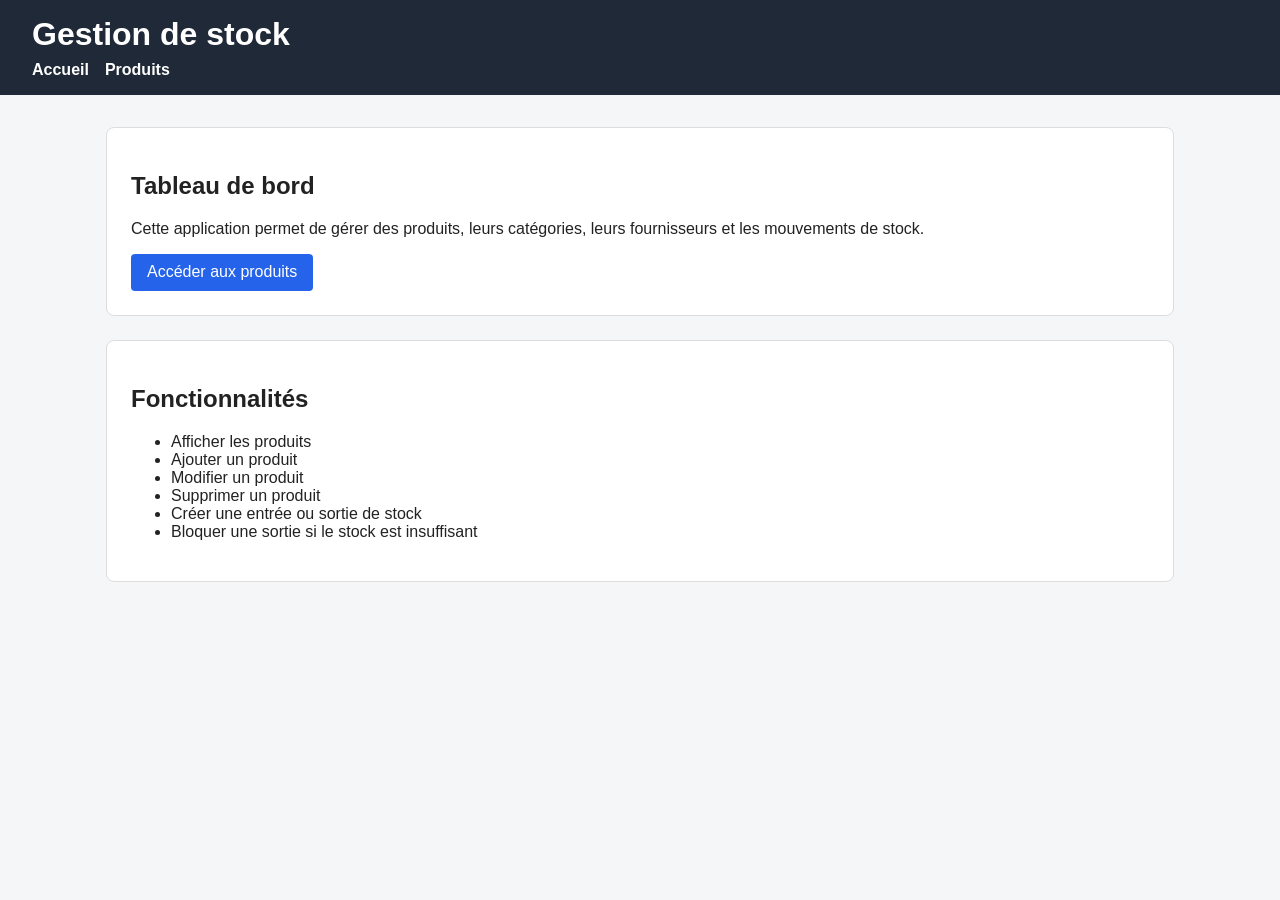
==== backend/src/main/resources/static/index.html @ 0a3ea5ca "ajout frontend" ====
<!DOCTYPE html>
<html lang="fr">
<head>
    <meta charset="UTF-8">
    <title>Gestion de stock</title>
    <link rel="stylesheet" href="css/style.css">
</head>
<body>
<header class="site-header">
    <h1>Gestion de stock</h1>
    <nav>
        <a href="index.html">Accueil</a>
        <a href="products.html">Produits</a>
    </nav>
</header>

<main class="container">
    <section class="card">
        <h2>Tableau de bord</h2>
        <p>
            Cette application permet de gérer des produits, leurs catégories,
            leurs fournisseurs et les mouvements de stock.
        </p>

        <a class="button" href="products.html">Accéder aux produits</a>
    </section>

    <section class="card">
        <h2>Fonctionnalités</h2>
        <ul>
            <li>Afficher les produits</li>
            <li>Ajouter un produit</li>
            <li>Modifier un produit</li>
            <li>Supprimer un produit</li>
            <li>Créer une entrée ou sortie de stock</li>
            <li>Bloquer une sortie si le stock est insuffisant</li>
        </ul>
    </section>
</main>
</body>
</html>
---- backend/src/main/resources/static/css/style.css ----
* {
    box-sizing: border-box;
}

body {
    margin: 0;
    font-family: Arial, sans-serif;
    background: #f4f6f8;
    color: #222;
}

.site-header {
    background: #1f2937;
    color: white;
    padding: 1rem 2rem;
}

.site-header h1 {
    margin: 0 0 0.5rem 0;
}

.site-header nav {
    display: flex;
    gap: 1rem;
}

.site-header a {
    color: white;
    text-decoration: none;
    font-weight: bold;
}

.site-header a:hover,
.site-header a:focus {
    text-decoration: underline;
}

.container {
    max-width: 1100px;
    margin: 2rem auto;
    padding: 0 1rem;
}

.card {
    background: white;
    padding: 1.5rem;
    margin-bottom: 1.5rem;
    border-radius: 8px;
    border: 1px solid #ddd;
}

.table-wrapper {
    overflow-x: auto;
}

table {
    width: 100%;
    border-collapse: collapse;
}

th,
td {
    padding: 0.75rem;
    border-bottom: 1px solid #ddd;
    text-align: left;
}

th {
    background: #f0f2f5;
}

.low-stock {
    color: #b91c1c;
    font-weight: bold;
}

.form-group {
    margin-bottom: 1rem;
}

label {
    display: block;
    margin-bottom: 0.3rem;
    font-weight: bold;
}

input,
textarea,
select {
    width: 100%;
    padding: 0.6rem;
    border: 1px solid #aaa;
    border-radius: 4px;
    font-size: 1rem;
}

textarea {
    min-height: 80px;
}

button,
.button {
    display: inline-block;
    padding: 0.6rem 1rem;
    background: #2563eb;
    color: white;
    border: none;
    border-radius: 4px;
    text-decoration: none;
    cursor: pointer;
    font-size: 1rem;
}

button:hover,
button:focus,
.button:hover,
.button:focus {
    background: #1d4ed8;
}

button.secondary {
    background: #6b7280;
}

button.danger {
    background: #dc2626;
}

button.danger:hover,
button.danger:focus {
    background: #b91c1c;
}

.actions {
    display: flex;
    gap: 0.5rem;
    flex-wrap: wrap;
}

.message {
    min-height: 1.5rem;
    font-weight: bold;
}

.message.success {
    color: #166534;
}

.message.error {
    color: #b91c1c;
}
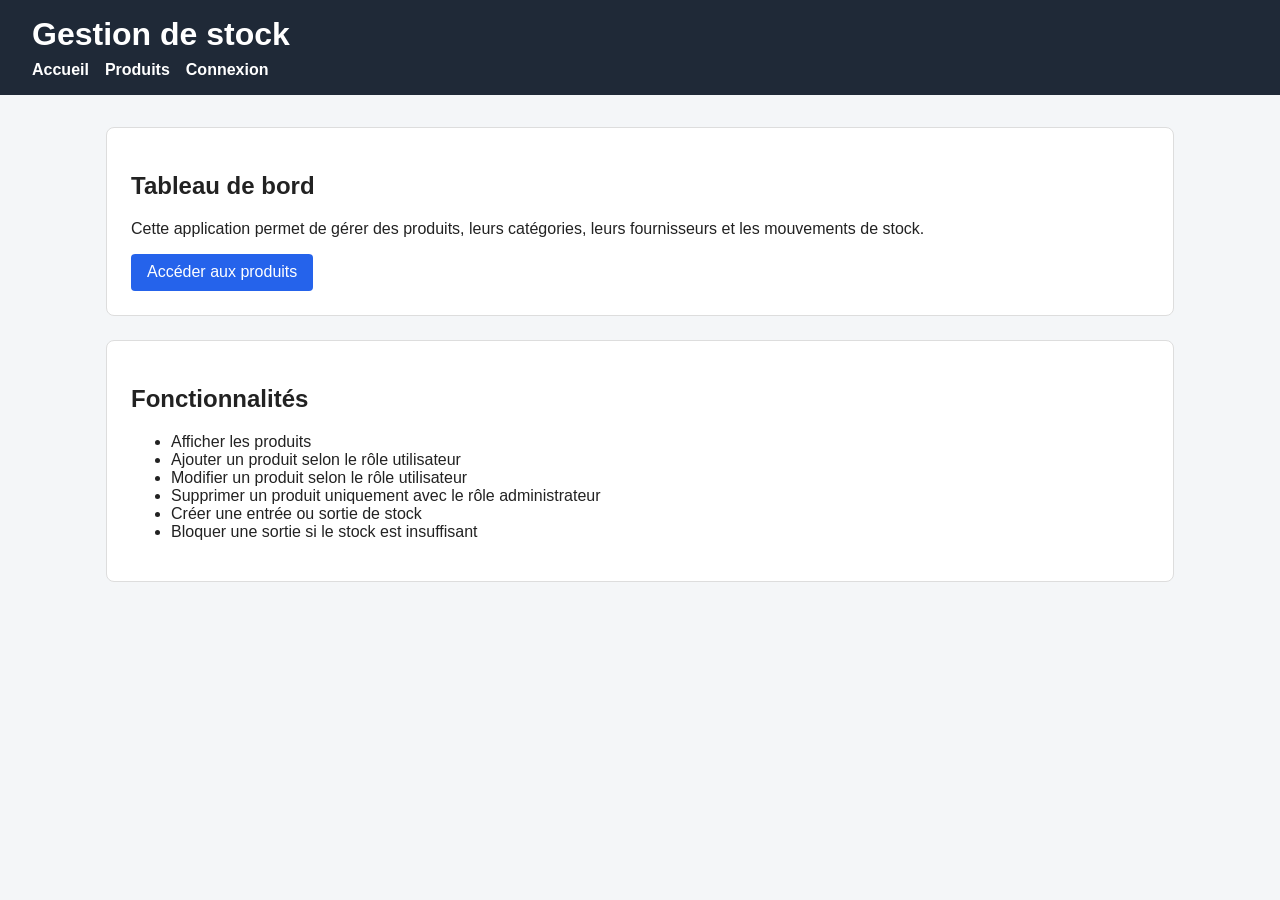
==== commit f0ab0f87: "add roles" ====
--- a/backend/src/main/resources/static/index.html
+++ b/backend/src/main/resources/static/index.html
@@ -11,6 +11,7 @@
     <nav>
         <a href="index.html">Accueil</a>
         <a href="products.html">Produits</a>
+        <a href="login.html">Connexion</a>
     </nav>
 </header>
 
@@ -29,9 +30,9 @@
         <h2>Fonctionnalités</h2>
         <ul>
             <li>Afficher les produits</li>
-            <li>Ajouter un produit</li>
-            <li>Modifier un produit</li>
-            <li>Supprimer un produit</li>
+            <li>Ajouter un produit selon le rôle utilisateur</li>
+            <li>Modifier un produit selon le rôle utilisateur</li>
+            <li>Supprimer un produit uniquement avec le rôle administrateur</li>
             <li>Créer une entrée ou sortie de stock</li>
             <li>Bloquer une sortie si le stock est insuffisant</li>
         </ul>
--- a/backend/src/main/resources/static/css/style.css
+++ b/backend/src/main/resources/static/css/style.css
@@ -148,4 +148,29 @@
 
 .message.error {
     color: #b91c1c;
+}
+.user-bar {
+    display: flex;
+    align-items: center;
+    gap: 1rem;
+    flex-wrap: wrap;
+    margin-top: 1rem;
+}
+
+.user-bar form {
+    margin: 0;
+}
+
+.hidden {
+    display: none;
+}
+
+.login-card {
+    max-width: 600px;
+    margin: 0 auto;
+}
+
+.read-only-label {
+    color: #6b7280;
+    font-style: italic;
 }
